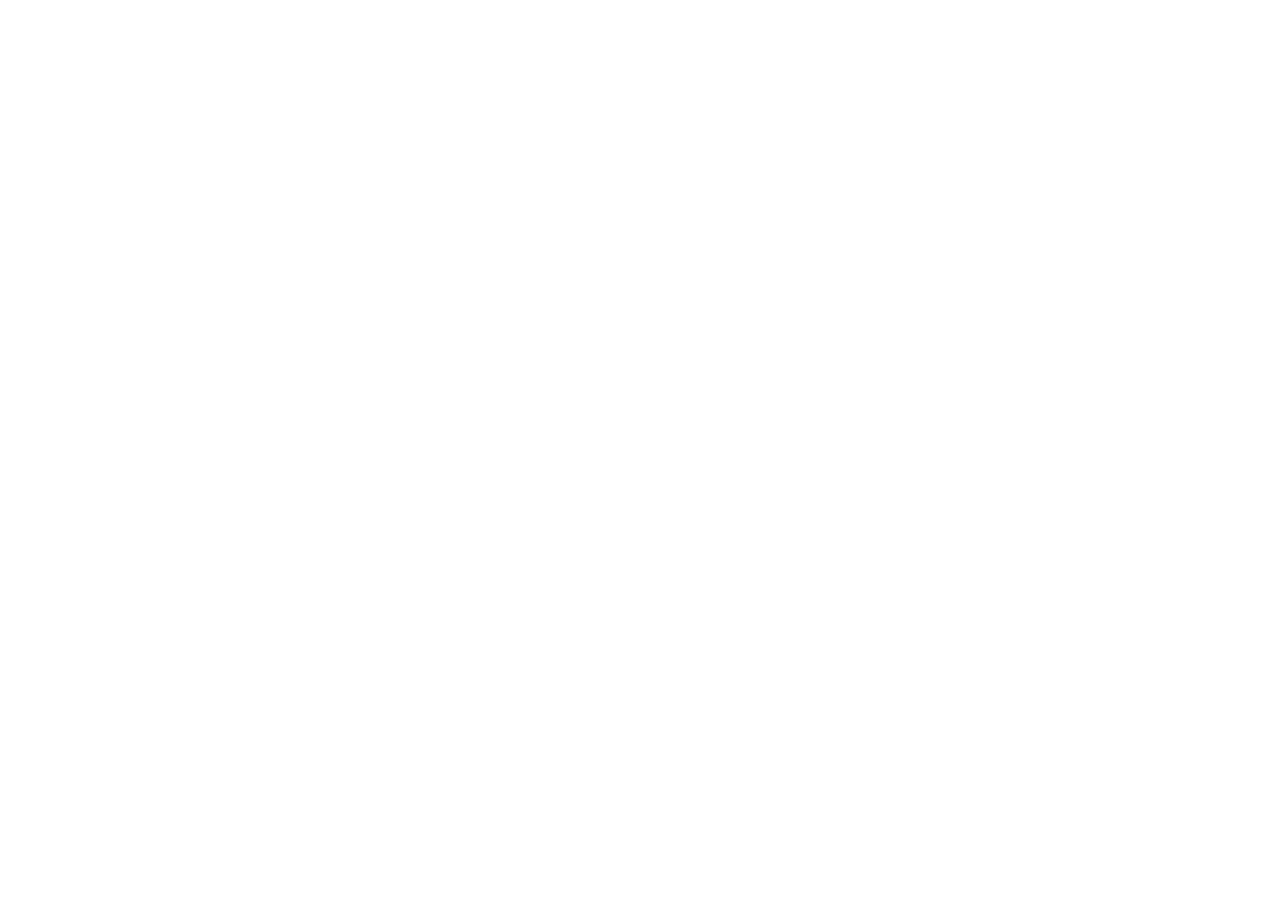
==== index.html @ 6cd6eb5f "starting" ====
<!DOCTYPE html>
<html lang="en">
<head>
  <meta charset="UTF-8">
  <meta name="viewport" content="width=device-width, initial-scale=1.0">
  <meta http-equiv="X-UA-Compatible" content="ie=edge">
  <title>Document</title>
  <link rel="stylesheet" href="assets/css/reset.css">
  <link href="https://fonts.googleapis.com/css?family=Noto+Sans:400,400i,700,700i" rel="stylesheet">
  <link rel="stylesheet" href="assets/css/style.css">
</head>
<body>
  <header>

  </header>
  
  <footer>

  </footer>

  <script
  src="https://code.jquery.com/jquery-3.3.1.min.js"
  integrity="sha256-FgpCb/KJQlLNfOu91ta32o/NMZxltwRo8QtmkMRdAu8="
  crossorigin="anonymous"></script>
  <script src="assets/javascript/javascript.js"></script> 
  <script src="assets/javascript/reedLibrary"></script>     
</body>
</html>
---- assets/css/style.css ----
body {
    font-family: 'Noto Sans', sans-serif;
    font-size: 100%;
    background-color: rgb(255, 255, 255);
  }
  
  body, caption, th, td, input, textarea, select, option, legend, fieldset, h1, h2, h3, h4, h5, h6 {
    font-size-adjust: 0.5;
  }
  
  #page {
    font-size: 1em;
    /* equivalent to 16px */
    line-height: 1.25;
    /* equivalent to 20px */
  }
  
  @media (min-width: 43.75em) {
    #page {
      font-size: 1em;
      /* equivalent to 16px */
      line-height: 1.375;
      /* equivalent to 22px */
    }
  }
  
  h1 {
    font-size: 2em;
    /* 2x body copy size = 32px */
    line-height: 1.25;
    /* 45px / 36px */
  }
  
  @media (min-width: 43.75em) {
    h1 {
      font-size: 2.5em;
      /* 2.5x body copy size = 40px */
      line-height: 1.125;
    }
  }
  
  @media (min-width: 56.25em) {
    h1 {
      font-size: 3em;
      /* 3x body copy size = 48px */
      line-height: 1.05;
      /* keep to a multiple of the 20px line height and something more appropriate for display headings */
    }
  }
  
  h2 {
    font-size: 1.625em;
    /* 1.625x body copy size = 26px */
    line-height: 1.15384615;
    /* 30px / 26px */
  }
  
  @media (min-width: 43.75em) {
    h2 {
      font-size: 2em;
      /* 2x body copy size = 32px */
      line-height: 1.25;
    }
  }
  
  @media (min-width: 56.25em) {
    h2 {
      font-size: 2.25em;
      /* 2.25x body copy size = 36px */
      line-height: 1.25;
    }
  }
  
  h3 {
    font-size: 1.375em;
    /* 1.375x body copy size = 22px */
    line-height: 1.13636364;
    /* 25px / 22px */
  }
  
  @media (min-width: 43.75em) {
    h3 {
      font-size: 1.5em;
      /* 1.5x body copy size = 24px */
      line-height: 1.25;
    }
  }
  
  @media (min-width: 56.25em) {
    h3 {
      font-size: 1.75em;
      /* 1.75x body copy size = 28px */
      line-height: 1.25;
    }
  }
  
  h4 {
    font-size: 1.125em;
    /* 1.125x body copy size = 18px */
    line-height: 1.11111111;
  }
  
  @media (min-width: 43.75em) {
    h4 {
      line-height: 1.22222222;
      /* (22px / 18px */
    }
  }
  
  blockquote {
    font-size: 1.25em;
    /* 20px / 16px */
    line-height: 1.25;
    /* 25px / 20px */
  }
  
  @media (min-width: 43.75em) {
    blockquote {
      font-size: 1.5em;
      /* 24px / 16px = */
      line-height: 1.45833333;
      /* 35px / 24px */
    }
  }

p {
    padding: 10px;
}

.container {
    width: 80%;
    margin: 0 auto;
}

@media (min-width: 43.75em) {
    .container {
        width: 95%;
        margin: 0 auto;
    }
}

.header {
    text-align: center;
    font-size: 36px;
    color: #E8D6CB;
    background-color: #5D2E46;
    padding: 30px;
}

.footer {
    text-align: center;
    background-color: #5D2E46;
    color: #E8D6CB;
    padding: 15px;
    position: fixed;
    bottom: 0;
    width: 100%;
    font-size: 14px;
}

.loader {
  border: 10 px solid white;
  z-index: 99;
  display: block;
  position: absolute;
  top: 30%;
  left: 30%;
  height: 40%;
  width: 40%;
  background: url('../../assets/images/loading.gif') no-repeat center;
  -webkit-background-size: contain;
  -moz-background-size: contain;
  -o-background-size: contain;
  background-size: contain;
}

/* Modal */
.messages {
    display: none;
    position: absolute;
    top: 30%;
    left: 30%;
    height: 40%;
    width: 40%;
    background-color: #E8D6CB;
    color: #5D2E46;
    border: #5D2E46 solid 5px;
    text-align: center;
    font-size: 40px;
    font-weight: bolder;
    line-height: 80px;
    box-shadow:  0 10px 10px rgba(0, 0, 0, 0.5);.
}

.dismiss {
    margin-top: 80px;
}

.winLossMessage,
.message {
    position: relative;
    top:30%;
    transform: perspective(1px) translateY(-50%);
}

.dismiss {
    background-color: #AD6A6C;
    color: #E8D6CB;
    font-weight: 500;
    font-size: 20px;
    border: 2px solid #5D2E46;
    padding: 15px;

}

}
.btn {
    padding: 0;
    margin: 0;
    height:200px;
    width: 200px;
    background-color: transparent;  
    border: none;
    cursor:pointer;
    overflow: hidden;
    outline:none;
    background-size: 100%;
}

.btn:active {
    background: none;
}

.btn-1 {
    background: url('../../assets/images/red.png') no-repeat center;
    -webkit-background-size: contain;
    -moz-background-size: contain;
    -o-background-size: contain;
    background-size: contain;
}
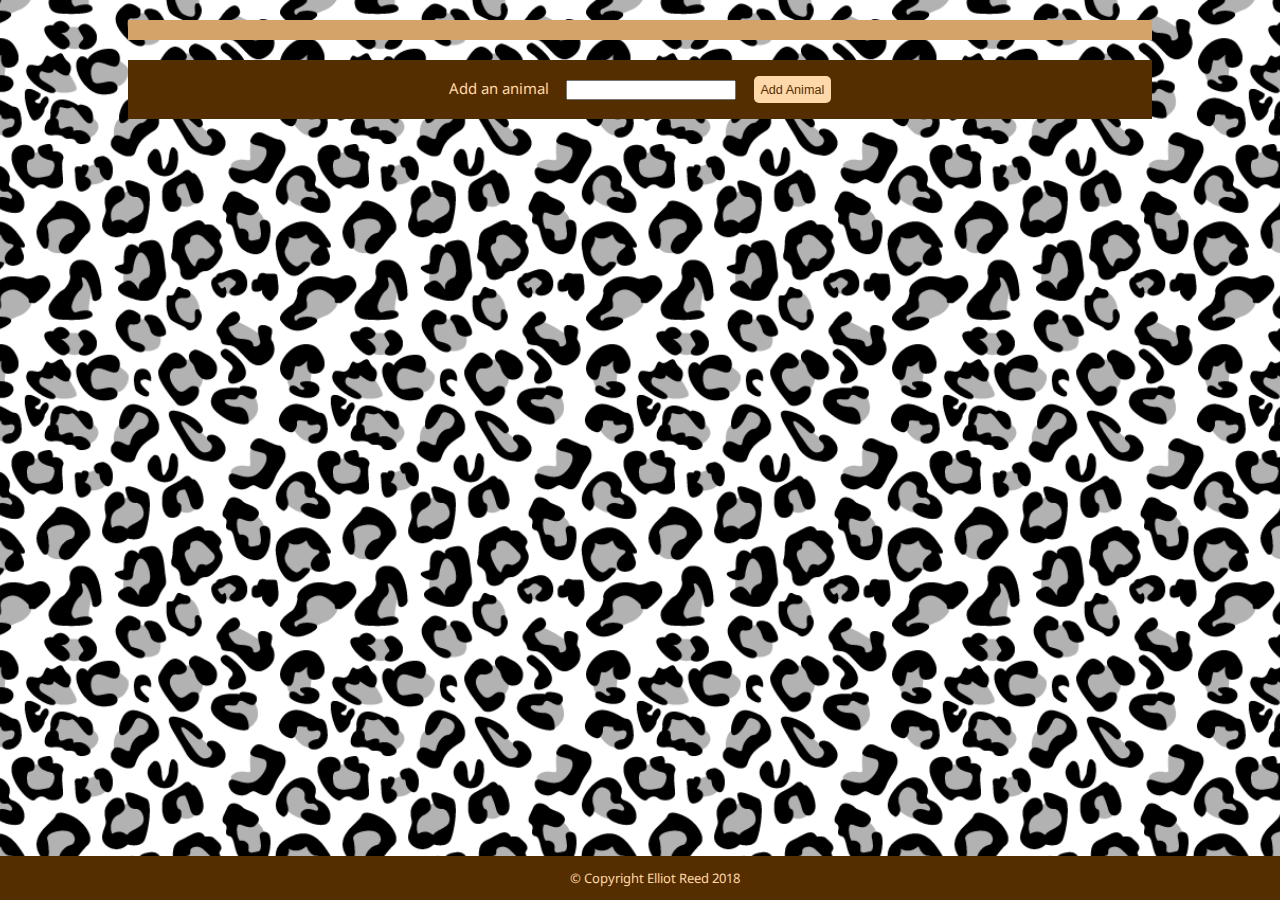
==== commit dc3dad80: "final" ====
--- a/index.html
+++ b/index.html
@@ -10,19 +10,33 @@
   <link rel="stylesheet" href="assets/css/style.css">
 </head>
 <body>
-  <header>
+  <div class="container" id="page">
+    <header id="animalButtons">
+    </header>
+    
+    <div class="loader"></div>
 
-  </header>
-  
+    <center>
+      <form id="animalForm">
+        <label for="animalInput">Add an animal</label>
+        <input type="text" id="animalInput">
+        <input type="submit" value="Add Animal" id="addAnimal">
+      </form>
+    </center>
+
+    <section id="animals">
+    </section>
+  </div>
+
   <footer>
-
+    &copy; Copyright Elliot Reed 2018
   </footer>
 
   <script
   src="https://code.jquery.com/jquery-3.3.1.min.js"
   integrity="sha256-FgpCb/KJQlLNfOu91ta32o/NMZxltwRo8QtmkMRdAu8="
   crossorigin="anonymous"></script>
-  <script src="assets/javascript/javascript.js"></script> 
-  <script src="assets/javascript/reedLibrary"></script>     
+  <script src="assets/js/app.js"></script> 
+
 </body>
 </html>--- a/assets/css/style.css
+++ b/assets/css/style.css
@@ -1,7 +1,15 @@
+html { 
+  background: url(../../assets/img/background.gif) no-repeat center center fixed; 
+  -webkit-background-size: cover;
+  -moz-background-size: cover;
+  -o-background-size: cover;
+  background-size: cover;
+}
+
 body {
     font-family: 'Noto Sans', sans-serif;
     font-size: 100%;
-    background-color: rgb(255, 255, 255);
+    /* background-color: rgb(255, 255, 255); */
   }
   
   body, caption, th, td, input, textarea, select, option, legend, fieldset, h1, h2, h3, h4, h5, h6 {
@@ -132,25 +140,82 @@
     margin: 0 auto;
 }
 
-@media (min-width: 43.75em) {
+@media (max-width: 43.75em) {
     .container {
         width: 95%;
         margin: 0 auto;
     }
 }
 
-.header {
+header {
+    margin: 20px 0;
     text-align: center;
     font-size: 36px;
     color: #E8D6CB;
-    background-color: #5D2E46;
-    padding: 30px;
-}
-
-.footer {
+    background-color: #D4A36A;
+    padding: 10px;
+}
+
+#page .btn{
+  font-size: 1em;
+  /* equivalent to 16px */
+  line-height: 1.25;
+  /* equivalent to 20px */
+}
+.btn {
+  padding: 0 1em;
+  margin: .5em;
+  height: 1.5em;
+  background-color: #552E00;  
+  color:#FFD8AA;
+  border: none;
+  cursor: pointer;
+  overflow: hidden;
+  outline:none;
+
+}
+
+#animalForm {
+ background-color: #552E00;
+ color:#FFD8AA;
+ padding: 1em; 
+}
+#animalInput {
+  margin: 0 1em;
+}
+#addAnimal {
+  background-color: #FFD8AA;
+  color:#552E00;
+  border: none;
+  border-radius: 5px;
+  padding: .5em;
+  outline:none;
+  cursor: pointer;
+}
+
+#animals {
+ margin: 1em 0;
+}
+
+.imageContainer {
+  display: inline;
+  float: left;
+  margin: 1em;
+}
+.imageContainer img {
+  border: #552E00 .10em solid;
+  cursor: pointer;
+}
+.imageContainer p {
+  background-color: #552E00;
+  color:#FFD8AA;
+  margin: .5em;
+}
+
+footer {
     text-align: center;
-    background-color: #5D2E46;
-    color: #E8D6CB;
+    background-color: #552E00;
+    color: #FFD8AA;
     padding: 15px;
     position: fixed;
     bottom: 0;
@@ -161,13 +226,13 @@
 .loader {
   border: 10 px solid white;
   z-index: 99;
-  display: block;
+  display: none;
   position: absolute;
   top: 30%;
   left: 30%;
   height: 40%;
   width: 40%;
-  background: url('../../assets/images/loading.gif') no-repeat center;
+  background: url('../../assets/img/loading.gif') no-repeat center;
   -webkit-background-size: contain;
   -moz-background-size: contain;
   -o-background-size: contain;
@@ -192,40 +257,14 @@
     box-shadow:  0 10px 10px rgba(0, 0, 0, 0.5);.
 }
 
-.dismiss {
-    margin-top: 80px;
-}
-
-.winLossMessage,
 .message {
     position: relative;
     top:30%;
     transform: perspective(1px) translateY(-50%);
 }
 
-.dismiss {
-    background-color: #AD6A6C;
-    color: #E8D6CB;
-    font-weight: 500;
-    font-size: 20px;
-    border: 2px solid #5D2E46;
-    padding: 15px;
-
-}
-
-}
-.btn {
-    padding: 0;
-    margin: 0;
-    height:200px;
-    width: 200px;
-    background-color: transparent;  
-    border: none;
-    cursor:pointer;
-    overflow: hidden;
-    outline:none;
-    background-size: 100%;
-}
+}
+
 
 .btn:active {
     background: none;
